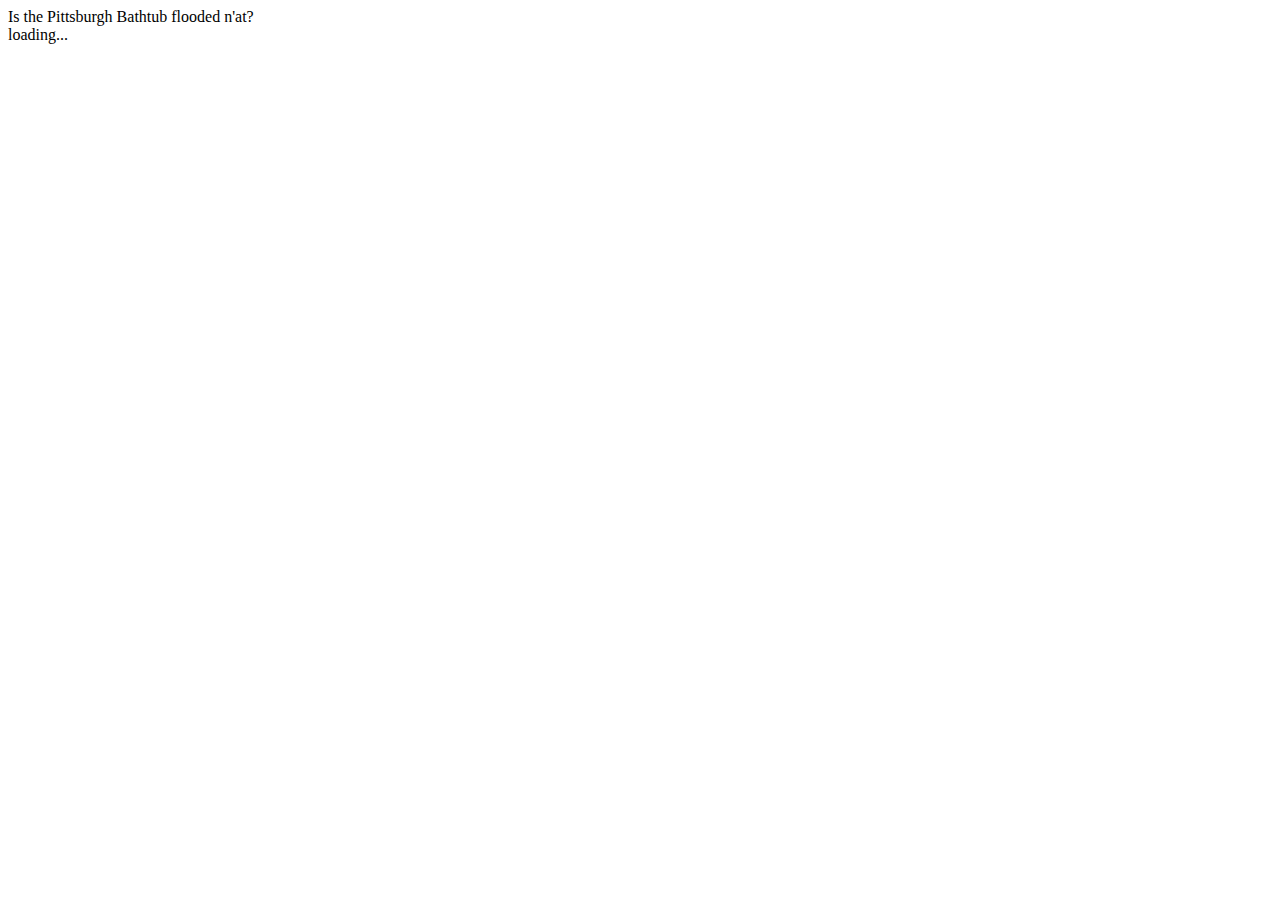
==== index.html @ 875a5d7e "* start work for loader" ====
<html>

<head>
    <title>bathtub status</title>
    <link rel="stylesheet" href="css/styles.css">
</head>

<body>

    <!-- https://stackoverflow.com/questions/396145/how-to-vertically-center-a-div-for-all-browsers -->
    <div class="outer">
        <div class="middle">
            <div class="inner">
                <div>
                    Is the Pittsburgh Bathtub flooded n'at?
                </div>
                <div id="status-div">
                    loading...
                </div>
            </div>
        </div>
    </div>


    <script src="./scripts-lib/jquery-3.3.1.min.js"></script>
    <script src="./scripts-lib/underscore-min.js"></script>
    <script src="./scripts-lib/xml2json.min.js"></script>

    <script src="./scripts/modules.js"></script>
    <script src="./scripts/fetch_stages.js"></script>
    <script src="./scripts/update_page.js"></script>
    <script src="./scripts/main.js"></script>
</body>


</html>
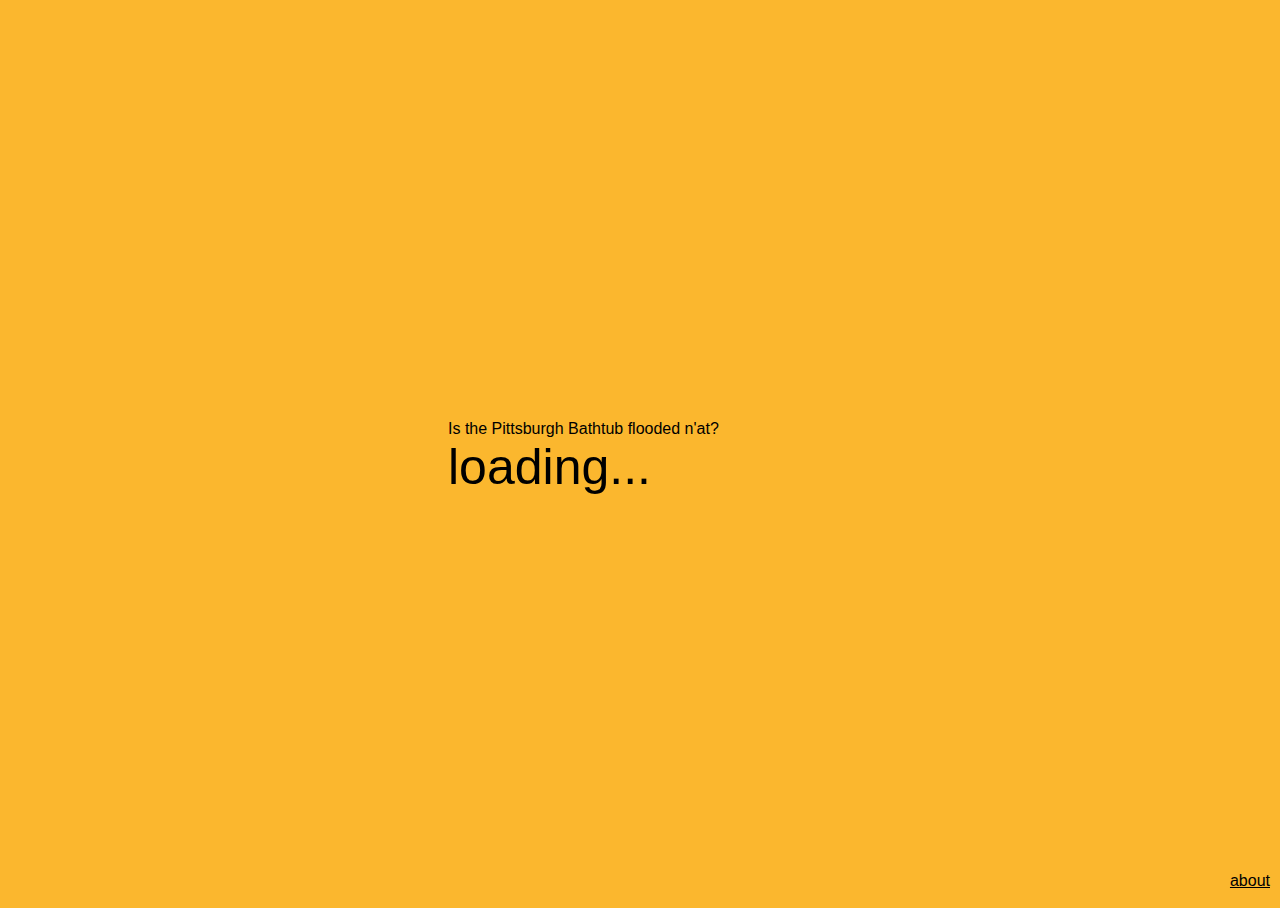
==== commit 5e877a7d: "very basic information page" ====
--- a/index.html
+++ b/index.html
@@ -23,6 +23,11 @@
     </div>
 
 
+    <div id="about-div">
+        <a href="./html/about.html ">about</a>
+    </div>
+
+
     <script src="./scripts-lib/jquery-3.3.1.min.js"></script>
     <script src="./scripts-lib/underscore-min.js"></script>
     <script src="./scripts-lib/xml2json.min.js"></script>
--- a/css/styles.css
+++ b/css/styles.css
@@ -0,0 +1,44 @@
+
+body {
+    background-color: rgb(251,183,46);
+}
+
+#about-div {
+    position:absolute;
+    bottom:10;
+    right:10;
+    font-family: Arial, Helvetica, sans-serif;
+}
+
+ a:link {
+    color: black;
+}
+
+
+
+#status-div {
+  font-size: 50px;
+}
+
+
+.outer {
+  display: table;
+  position: absolute;
+  height: 100%;
+  width: 100%;
+}
+
+
+.middle {
+  display: table-cell;
+  vertical-align: middle;
+}
+
+
+.inner {
+  margin-left: auto;
+  margin-right: auto;
+  width: 400px;
+  font-family: Arial, Helvetica, sans-serif;
+  /*whatever width you want*/
+}
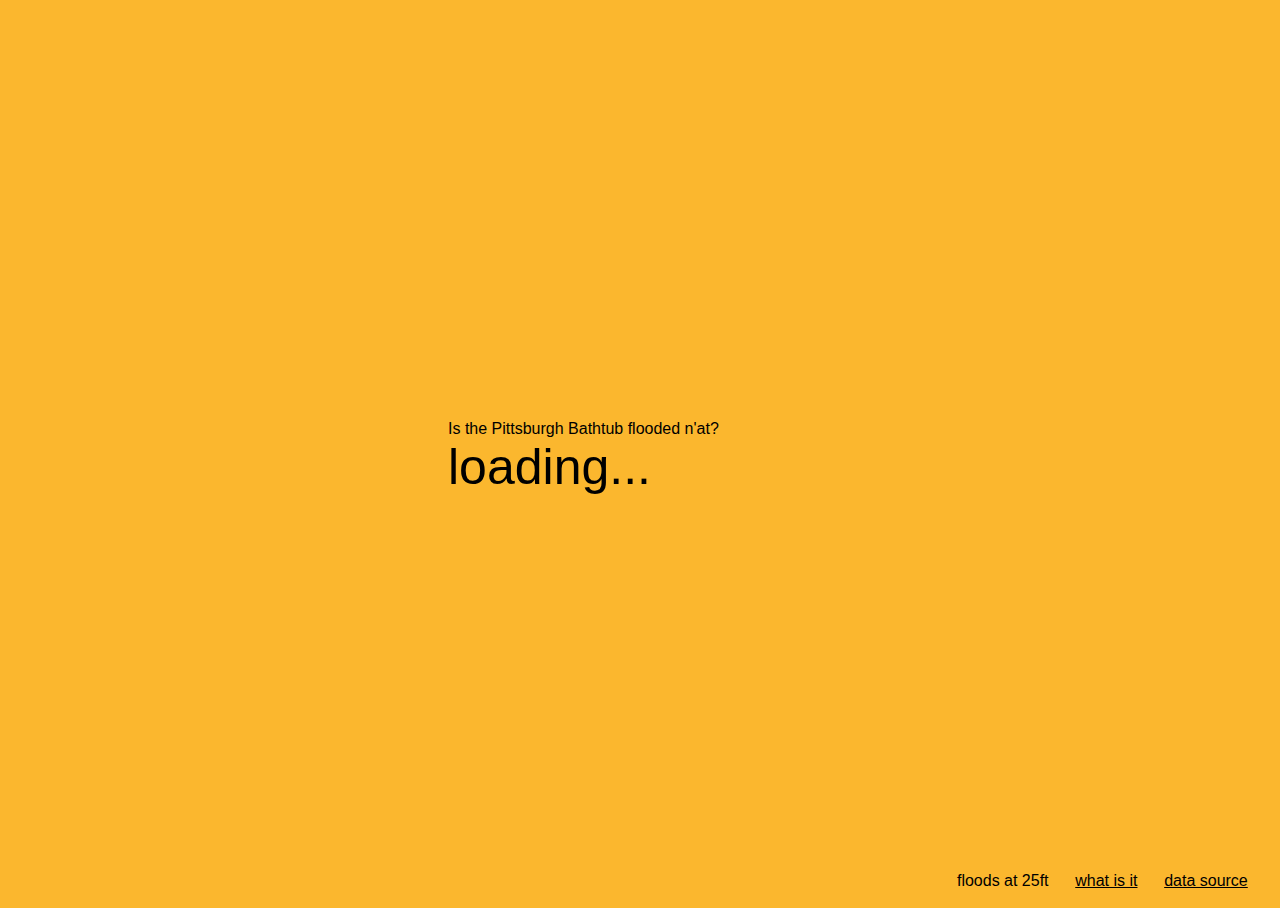
==== commit c623e435: "* got rid of the about page" ====
--- a/index.html
+++ b/index.html
@@ -24,7 +24,21 @@
 
 
     <div id="about-div">
-        <a href="./html/about.html ">about</a>
+
+        floods at 25ft
+
+        &nbsp;&nbsp;&nbsp;&nbsp;
+
+        <a href="http://www.post-gazette.com/news/transportation/2018/01/16/Interstate-376-Downtown-Pittsburgh-bathtub-flooding-long-standing-engineering-problem-emergency-rescue/stories/201801160160" target="_blank">
+        what is it</a>
+
+        &nbsp;&nbsp;&nbsp;&nbsp;
+
+        <a href="https://water.weather.gov/ahps2/hydrograph.php?wfo=pbz&gage=pttp1" target="_blank">
+            data source</a>
+
+        &nbsp;&nbsp;&nbsp;&nbsp;
+
     </div>
 
 
@@ -38,5 +52,10 @@
     <script src="./scripts/main.js"></script>
 </body>
 
+<footer>
+    <p>
+
 
 </html>
+
+
--- a/css/styles.css
+++ b/css/styles.css
@@ -10,7 +10,11 @@
     font-family: Arial, Helvetica, sans-serif;
 }
 
- a:link {
+a:link {
+    color: black;
+}
+
+a:visited {
     color: black;
 }
 
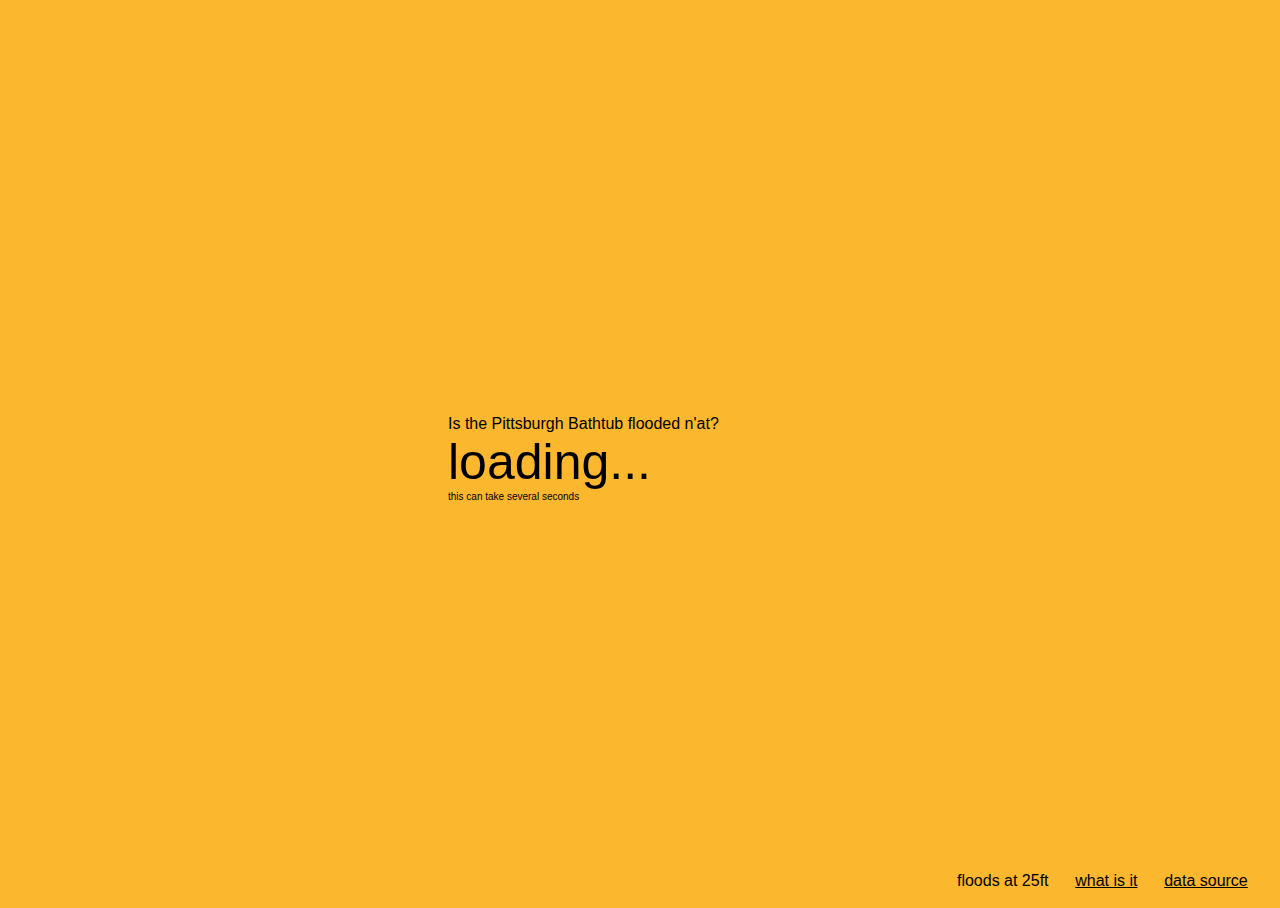
==== commit 58a84d95: "*cleanup" ====
--- a/index.html
+++ b/index.html
@@ -17,6 +17,9 @@
                 </div>
                 <div id="status-div">
                     loading...
+                </div>
+                <div id="status-notice-div">
+                    this can take several seconds
                 </div>
             </div>
         </div>
--- a/css/styles.css
+++ b/css/styles.css
@@ -4,20 +4,24 @@
 }
 
 #about-div {
-    position:absolute;
-    bottom:10;
-    right:10;
-    font-family: Arial, Helvetica, sans-serif;
+  position:absolute;
+  bottom:10;
+  right:10;
+  font-family: Arial, Helvetica, sans-serif;
 }
 
 a:link {
-    color: black;
+  color: black;
 }
 
 a:visited {
-    color: black;
+  color: black;
 }
 
+#status-notice-div {
+  font-family: Arial, Helvetica, sans-serif;
+  font-size: 10px;
+}
 
 
 #status-div {
@@ -46,3 +50,5 @@
   font-family: Arial, Helvetica, sans-serif;
   /*whatever width you want*/
 }
+
+
